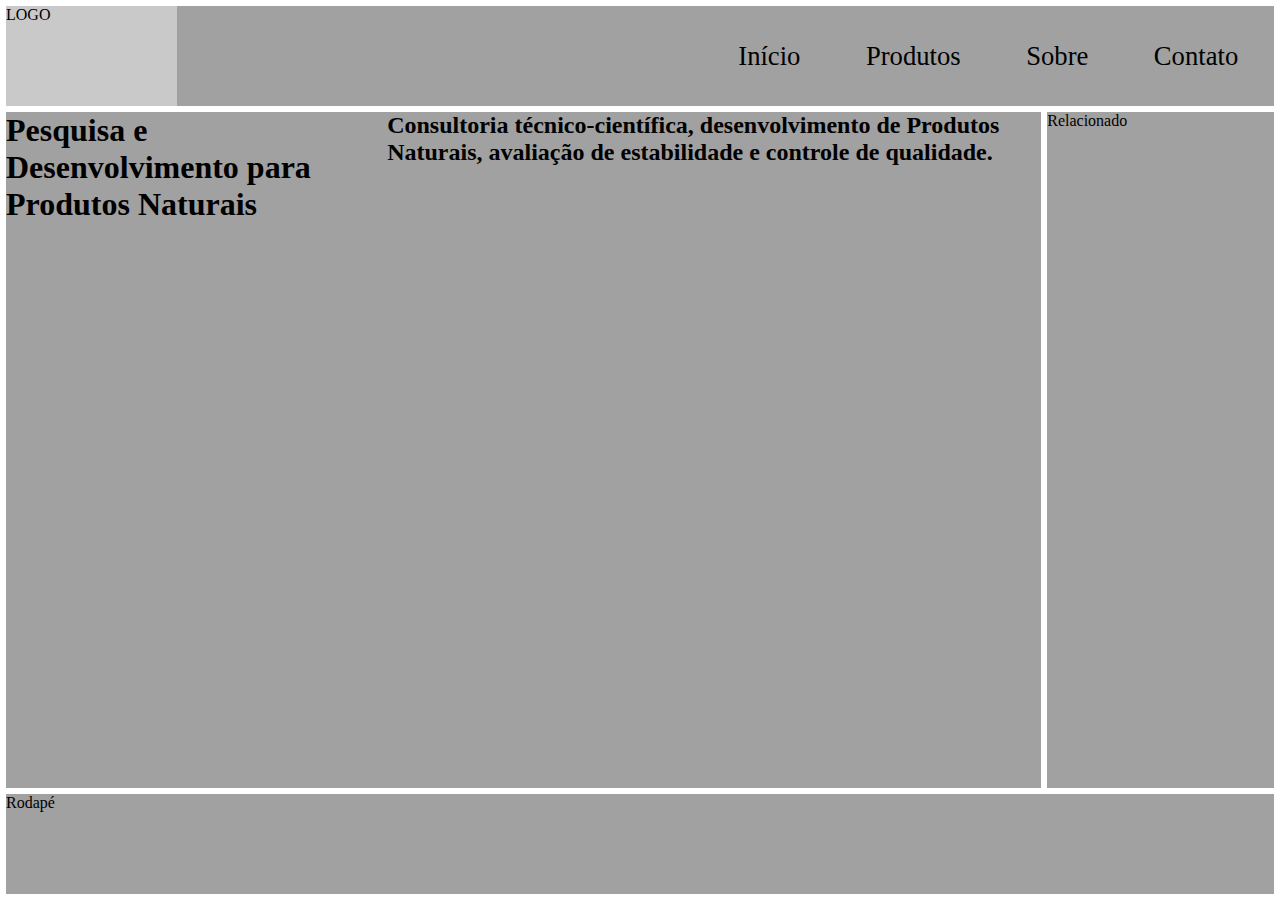
==== old/index.html @ 38bbdba7 "recomeçando com bootstrap" ====
<!DOCTYPE html>
<html lang="pt-br">
<head>
    <meta charset="UTF-8">
    <meta name="viewport" content="width=device-width, initial-scale=1.0">
    <title>Phytochem</title>
    <link rel="stylesheet" href="assets/styles/style.css">
    <!-- bootstrap -->
    <link rel="stylesheet" href="https://stackpath.bootstrapcdn.com/bootstrap/4.1.3/css/bootstrap.min.css" integrity="sha384-MCw98/SFnGE8fJT3GXwEOngsV7Zt27NXFoaoApmYm81iuXoPkFOJwJ8ERdknLPMO" crossorigin="anonymous">
    <script src="https://stackpath.bootstrapcdn.com/bootstrap/4.1.3/js/bootstrap.min.js" integrity="sha384-ChfqqxuZUCnJSK3+MXmPNIyE6ZbWh2IMqE241rYiqJxyMiZ6OW/JmZQ5stwEULTy" crossorigin="anonymous"></script>
    <script src="https://code.jquery.com/jquery-3.3.1.slim.min.js" integrity="sha384-q8i/X+965DzO0rT7abK41JStQIAqVgRVzpbzo5smXKp4YfRvH+8abtTE1Pi6jizo" crossorigin="anonymous"></script>
<script src="https://cdnjs.cloudflare.com/ajax/libs/popper.js/1.14.3/umd/popper.min.js" integrity="sha384-ZMP7rVo3mIykV+2+9J3UJ46jBk0WLaUAdn689aCwoqbBJiSnjAK/l8WvCWPIPm49" crossorigin="anonymous"></script>
     <!-- fim bootstrap -->
</head>
<body>
    <header>
        <a href="#" id="logo">LOGO</a>
        <button id="openMenu">&#9776</button>
        <nav id="menu">
            <button id="closeMenu">X</button>
            <a href="#">Início</a>
            <a href="#">Produtos</a>
            <a href="#">Sobre</a>
            <a href="#">Contato</a>
        </nav>

    </header>
    
    <main>
        <h1>Pesquisa e Desenvolvimento para Produtos Naturais</h1>
        <h2>Consultoria técnico-científica, desenvolvimento de Produtos Naturais, avaliação de estabilidade e controle de qualidade.</h2>
        

    </main>

    <aside><!-- informações da pagina -->
        <p>Relacionado</p>
    </aside>

    <footer>
        <p>Rodapé</p>
    </footer>

    <script type="text/javascript" src="assets/styles/script.js" >

        

    </script>
</body>
</html>
---- old/assets/styles/style.css ----
@charset "UTF-8";
* {
    margin: 0;
    padding: 0;
    box-sizing: border-box;
}

body {
   display: flex;
   flex-wrap: wrap;
   margin: 3px;
   flex: 1 1 100vw;
}

header, nav, main, aside, footer{
    display: flex;
    margin: 3px;
    background: #a1a1a1;
}

header {
    flex: 1 1 100vw;
    height: 100px;
}
header #logo {
    flex: 0 1 200px;
    background: #c9c9c9;
}

#openMenu, #closeMenu {
    border: none;
    background: none;
    font-size: 30px;
    font-weight: bold;
    padding: 0px 5px 0px 5px;
    cursor: pointer;
    display: none;
}

nav {
    flex: 1 1 100vw;
    align-items: center;
    justify-content: flex-end;
}
nav a {
    margin: 3%;
    font-size: 20pt;
}

main {
    flex: 20 1 500px;
    height: calc(100vh - 224px);
}

h1{
    display: block;
    box-sizing: border-box;
}
aside {
    flex: 1 1 200px;
}

footer {
    flex: 1 1 100vw;
    height: 100px;
}

a {
    text-decoration: none;
    color: inherit;
}

@media only screen and (max-width: 923px) {
    main {
        height: calc(100vh - 330px);
    }
    aside{
        flex: 1 1 100vw;
        height: 100px;
    }
}

@media only screen and  (max-width: 717px) {
    #openMenu, #closeMenu {
        display: block;
    }

    #openMenu{
        margin-left: auto;
    }

    #closeMenu{
        position: fixed;
        right: 15px;
        top: 15px;
    }

    nav{
        position: fixed;
        flex-direction: column;
        width: 70vw;
        height: 40vh;
        background: rgba(255,255,255, 0.8);
        align-items: center;
        justify-content: center;
        margin: 0;
        display: none;
        opacity: 0;
        transition: 0.3s;
        border-radius: 20px;
    }

}
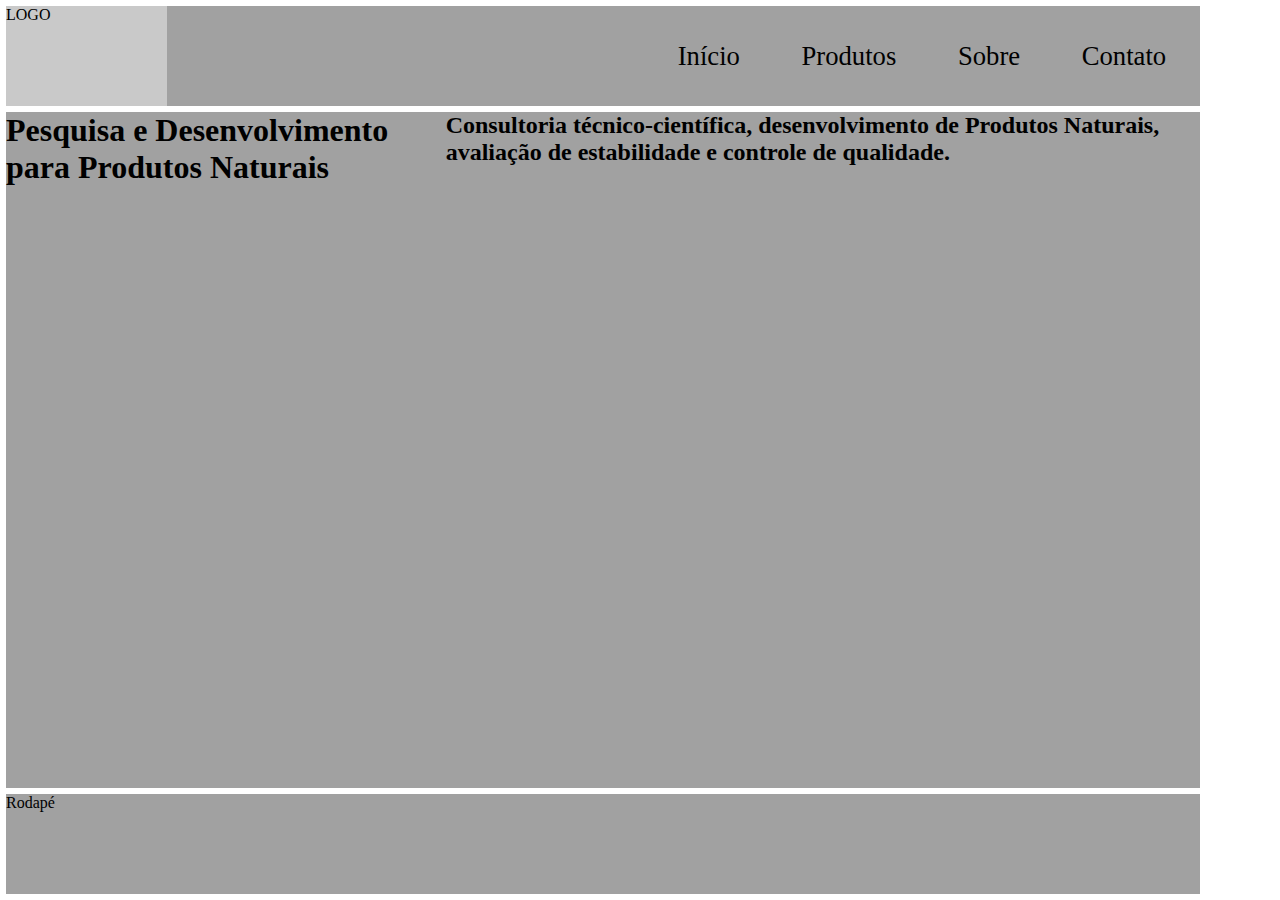
==== commit d23c01e5: "123" ====
--- a/old/index.html
+++ b/old/index.html
@@ -5,14 +5,11 @@
     <meta name="viewport" content="width=device-width, initial-scale=1.0">
     <title>Phytochem</title>
     <link rel="stylesheet" href="assets/styles/style.css">
-    <!-- bootstrap -->
-    <link rel="stylesheet" href="https://stackpath.bootstrapcdn.com/bootstrap/4.1.3/css/bootstrap.min.css" integrity="sha384-MCw98/SFnGE8fJT3GXwEOngsV7Zt27NXFoaoApmYm81iuXoPkFOJwJ8ERdknLPMO" crossorigin="anonymous">
-    <script src="https://stackpath.bootstrapcdn.com/bootstrap/4.1.3/js/bootstrap.min.js" integrity="sha384-ChfqqxuZUCnJSK3+MXmPNIyE6ZbWh2IMqE241rYiqJxyMiZ6OW/JmZQ5stwEULTy" crossorigin="anonymous"></script>
-    <script src="https://code.jquery.com/jquery-3.3.1.slim.min.js" integrity="sha384-q8i/X+965DzO0rT7abK41JStQIAqVgRVzpbzo5smXKp4YfRvH+8abtTE1Pi6jizo" crossorigin="anonymous"></script>
-<script src="https://cdnjs.cloudflare.com/ajax/libs/popper.js/1.14.3/umd/popper.min.js" integrity="sha384-ZMP7rVo3mIykV+2+9J3UJ46jBk0WLaUAdn689aCwoqbBJiSnjAK/l8WvCWPIPm49" crossorigin="anonymous"></script>
-     <!-- fim bootstrap -->
-</head>
+
+    </head>
+
 <body>
+
     <header>
         <a href="#" id="logo">LOGO</a>
         <button id="openMenu">&#9776</button>
@@ -33,18 +30,13 @@
 
     </main>
 
-    <aside><!-- informações da pagina -->
-        <p>Relacionado</p>
-    </aside>
+    
 
     <footer>
         <p>Rodapé</p>
     </footer>
 
     <script type="text/javascript" src="assets/styles/script.js" >
-
-        
-
     </script>
 </body>
 </html>--- a/old/assets/styles/style.css
+++ b/old/assets/styles/style.css
@@ -10,6 +10,7 @@
    flex-wrap: wrap;
    margin: 3px;
    flex: 1 1 100vw;
+   max-width: 1200px;
 }
 
 header, nav, main, aside, footer{
